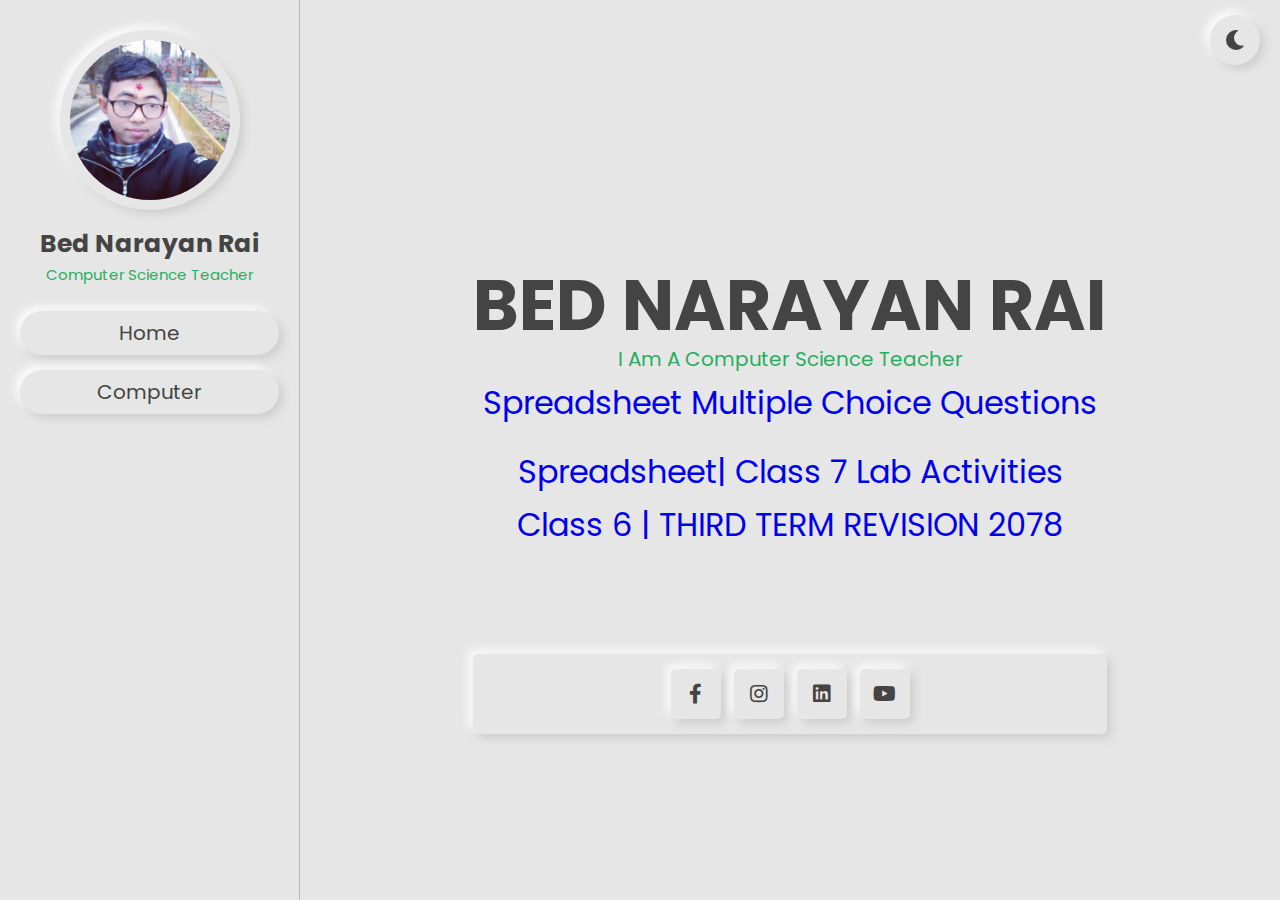
==== index.html @ 0dcf38b0 "Update index page" ====
<!DOCTYPE html>
<html lang="en">
<head>
    <meta charset="UTF-8">
    <meta http-equiv="X-UA-Compatible" content="IE=edge">
    <meta name="viewport" content="width=device-width, initial-scale=1.0">
    <title>Bed Narayan Rai Official Website</title>

    <!-- font awesome cdn link  -->
    <link rel="stylesheet" href="https://cdnjs.cloudflare.com/ajax/libs/font-awesome/5.15.4/css/all.min.css">

    <!-- custom css file link  -->
    <link rel="stylesheet" href="css/style.css">

</head>
<body>
    
<!-- header section starts  -->

<header class="header">

    <div class="user">
        <img src="image/user-img.png" alt="">
        <h3>Bed Narayan Rai</h3>
        <p>Computer Science Teacher</p>
    </div>

    <nav class="navbar">
        <a href="#home">home</a>
	<a href="computer/class 6/index.html">Computer</a>
    </nav>

</header>

<!-- header section ends -->

<div id="menu-btn" class="fas fa-bars"></div>

<!-- theme toggler  -->

<div id="theme-toggler" class="fas fa-moon"></div>

<!-- home section starts  -->

<section class="home" id="home">

    <div class="content">
        <h3>Bed Narayan Rai</h3>
        <p>i am a computer science teacher</p>
		
	
 		 	 	 	 <p style="font-size:32px" id="blink">
		 <a target = "_blank" href="https://docs.google.com/forms/d/1vQXxBZ0uFpaXMVQe0UMwuRPWggl_nJcxvuqNdfWyT7c/edit?usp=sharing"> Spreadsheet Multiple Choice Questions </a>
		    	</p><br>
	    <p style="font-size:32px" >
	      <a target = "_blank" href="https://docs.google.com/spreadsheets/d/1c_cPieVcHnZzpVnQ53n5YIIYf4aeoDB2/edit?usp=sharing&ouid=114801402738431417140&rtpof=true&sd=true"> Spreadsheet| Class 7 Lab Activities </a>
	    </p>
	    
	      <p style="font-size:32px" >
	      <a href="computer/class 6/index.html"> Class 6 | THIRD TERM REVISION 2078 </a>
	    </p>
 		 	 	 

 
			 

    <div class="share">
        <a target = "_blank" href="https://www.facebook.com/vednarayanrai/" class="fab fa-facebook-f"></a>
        <a target = "_blank" href="https://www.instagram.com/vednarayanrai/" class="fab fa-instagram"></a>
        <a target = "_blank" href="https://www.linkedin.com/in/bed-narayan-rai-91a205112" class="fab fa-linkedin"></a>
        <a target = "_blank" href="https://www.youtube.com/channel/UCYhCfL_DQKuKr6jBtLelatA" class="fab fa-youtube"></a>
    </div>

</section>

<!-- home section ends -->


<!-- custom js file link  -->
<!-- Messenger Chat Plugin Code -->
    <div id="fb-root"></div>

    <!-- Your Chat Plugin code -->
    <div id="fb-customer-chat" class="fb-customerchat">
    </div>

    <script>
      var chatbox = document.getElementById('fb-customer-chat');
      chatbox.setAttribute("page_id", "107478121863058");
      chatbox.setAttribute("attribution", "biz_inbox");
    </script>

    <!-- Your SDK code -->
    <script>
      window.fbAsyncInit = function() {
        FB.init({
          xfbml            : true,
          version          : 'v13.0'
        });
      };

      (function(d, s, id) {
        var js, fjs = d.getElementsByTagName(s)[0];
        if (d.getElementById(id)) return;
        js = d.createElement(s); js.id = id;
        js.src = 'https://connect.facebook.net/en_US/sdk/xfbml.customerchat.js';
        fjs.parentNode.insertBefore(js, fjs);
      }(document, 'script', 'facebook-jssdk'));
    </script>
<script src="js/script.js"></script>

</body>
</html>
---- css/style.css ----
@import url('https://fonts.googleapis.com/css2?family=Poppins:wght@100;200;300;400;500;600;700&display=swap');

:root{
    --green:#27ae60;
    --black:#444;
    --light-color:#777;
    --bg-color:#e6e6e6;
    --border:.1rem solid rgba(0,0,0,.2);
    --box-shadow:.4rem .4rem 1rem #ccc,
                -.4rem -.4rem 1rem #fff;
    --box-shadow-inset:.4rem .4rem 1rem #ccc inset,
                      -.4rem -.4rem 1rem #fff inset;
}

*{
    font-family: 'Poppins', sans-serif;
    margin:0; padding:0;
    box-sizing: border-box;
    outline: none; border:none;
    text-decoration: none;
    text-transform: capitalize;
    transition: .2s linear;
}

html{
    font-size: 62.5%;
    overflow-x: hidden;
    scroll-behavior: smooth;
}

body{
    background: var(--bg-color);
    padding-left: 30rem;
}

body.active{
    --black:#fff;
    --light-color:#ddd;
    --bg-color:#222;
    --border:.1rem solid rgba(0,0,0,.4);
    --box-shadow:.4rem .4rem 1rem #111,
                -.4rem -.4rem 1rem #333;
    --box-shadow-inset:.4rem .4rem 1rem #111 inset,
                      -.4rem -.4rem 1rem #333 inset;
}

section{
    min-height: 100vh;
    padding:2rem;
}

.btn{
    margin-top: 1rem;
    display: inline-block;
    padding:1rem 3.5rem;
    border-radius: .5rem;
    font-size: 1.7rem;
    cursor: pointer;
    background: none;
    color:var(--black);
    box-shadow: var(--box-shadow);
}

.btn:hover{
    box-shadow: var(--box-shadow-inset);
    color:var(--green);
}

.heading{
    text-align: center;
    font-size: 5rem;
    color:var(--black);
    text-transform: uppercase;
    padding-bottom: 2rem;
}

.heading span{
    color:var(--green);
    text-transform: uppercase;
}

.header{
    position: fixed;
    top:0; left: 0;
    z-index: 999;
    background: var(--bg-color);
    width: 30rem;
    border-right: var(--border);
    height: 100%;
    padding:2rem;
    text-align: center;
}

.header .user img{
    margin:1rem 0;
    border:1rem solid transparent;
    border-radius: 50%;
    height: 18rem;
    width: 18rem;
    box-shadow: var(--box-shadow);
}

.header .user h3{
    color:var(--black);
    font-size: 2.5rem;
}

.header .user p{
    color:var(--green);
    font-size: 1.5rem;
}

.header .navbar{
    padding-top: 1rem;
}

.header .navbar a{
    display: block;
    margin:1.5rem 0;
    padding:.7rem;
    border-radius: 5rem;
    font-size: 2rem;
    box-shadow: var(--box-shadow);
    color:var(--black);
}

.header .navbar a:hover{
    box-shadow: var(--box-shadow-inset);
    color: var(--green);
}

#menu-btn{
    position: fixed;
    top:1.5rem; left: 2rem;
    z-index: 1000;
    height: 5rem;
    width: 5rem;
    line-height: 5rem;
    border-radius: 50%;
    font-size: 2rem;
    cursor: pointer;
    box-shadow: var(--box-shadow);
    text-align: center;
    color:var(--black);
    background: var(--bg-color);
    display: none;
}

#menu-btn:hover{
    color:var(--green);
    box-shadow: var(--box-shadow-inset);
}

#theme-toggler{
    position: fixed;
    top:1.5rem; right: 2rem;
    z-index: 1000;
    height: 5rem;
    width: 5rem;
    line-height: 5rem;
    border-radius: 50%;
    font-size: 2rem;
    cursor: pointer;
    box-shadow: var(--box-shadow);
    text-align: center;
    color:var(--black);
    background: var(--bg-color);
}

#theme-toggler:hover{
    color:var(--green);
    box-shadow: var(--box-shadow-inset);
}

.home{
    display: flex;
    flex-flow: column;
    align-items: center;
    justify-content: center;
    text-align: center;
}

.home .content h3{
    font-size: 7rem;
    color:var(--black);
    line-height: 1.1;
    text-transform: uppercase;
}

.home .content p{
    font-size: 2rem;
    color:var(--green);
    padding-bottom: .5rem;
}

.home .share{
    position: relative;
    top: 10rem;
    border-radius: .5rem;
    box-shadow: var(--box-shadow);
    padding:1rem;
}

.home .share a{
    height: 5rem;
    width: 5rem;
    line-height: 5rem;
    box-shadow: var(--box-shadow);
    margin:.5rem;
    font-size: 2rem;
    color:var(--black);
    border-radius: .5rem;
}

.home .share a:hover{
    box-shadow: var(--box-shadow-inset);
    color:var(--green);
}

.services .box-container{
    display: grid;
    grid-template-columns: repeat(auto-fit, minmax(27rem, 1fr));
    gap:2rem;
}

.services .box-container .box{
    padding:2rem;
    border-radius: .5rem;
    box-shadow: var(--box-shadow);
    position: relative;
    z-index: 0;
    overflow:hidden;
}

.services .box-container .box i{
    font-size:4rem;
    padding-bottom: 5rem;
    color:#fff;
}

.services .box-container .box h3{
    font-size:2rem;
    padding-bottom: 1rem;
    color:var(--black);
}

.services .box-container .box p{
    font-size:1.4rem;
    line-height: 1.8;
    color:var(--light-color);
}

.services .box-container .box::before{
    content: '';
    position: absolute;
    top:0; left: 0;
    height: 100%;
    width: 100%;
    background: var(--green);
    z-index: -1;
    clip-path: circle(9rem at 5% 0%);
    transition: .3s linear;
}

.services .box-container .box:hover::before{    
    clip-path: circle(100%);
}

.services .box-container .box:hover > *{
    color:#fff;
}


.aid1 {
	color:#87ceeb;
}

.aid1:hover {
	color:white;
}

.banner {
  background: #a770ef;
  background: -webkit-linear-gradient(to right, #a770ef, #cf8bf3, #fdb99b);
  background: linear-gradient(to right, #a770ef, #cf8bf3, #fdb99b);
}



.credits{
    font-size: 2rem;
    text-align: center;
    padding:2.5rem 1rem;
    margin-top: 1rem;
    border-top: var(--border);
    color:var(--black);
}

.credits span{
    color: var(--green);
}


/*responsive*/

@media(max-width: 767px){
	.content .box {
    width:100%;
    
}
}

a:hover {
  color: red;
  background-color: transparent;
  text-decoration: underline;
}



/* media queries  */

@media (max-width:991px){

    html{
        font-size: 55%;
    }

    body{
        padding-left: 0;
    }

    .header{
        left:-110%;
    }

    .header.active{
        left:0%;
        transition: .4s linear;
    }

    #menu-btn{
        display: initial;
    }

}

@media (max-width:450px){

    html{
        font-size: 50%;
    }

    .header{
        width:100%;
        border-right: 0;
    }

}
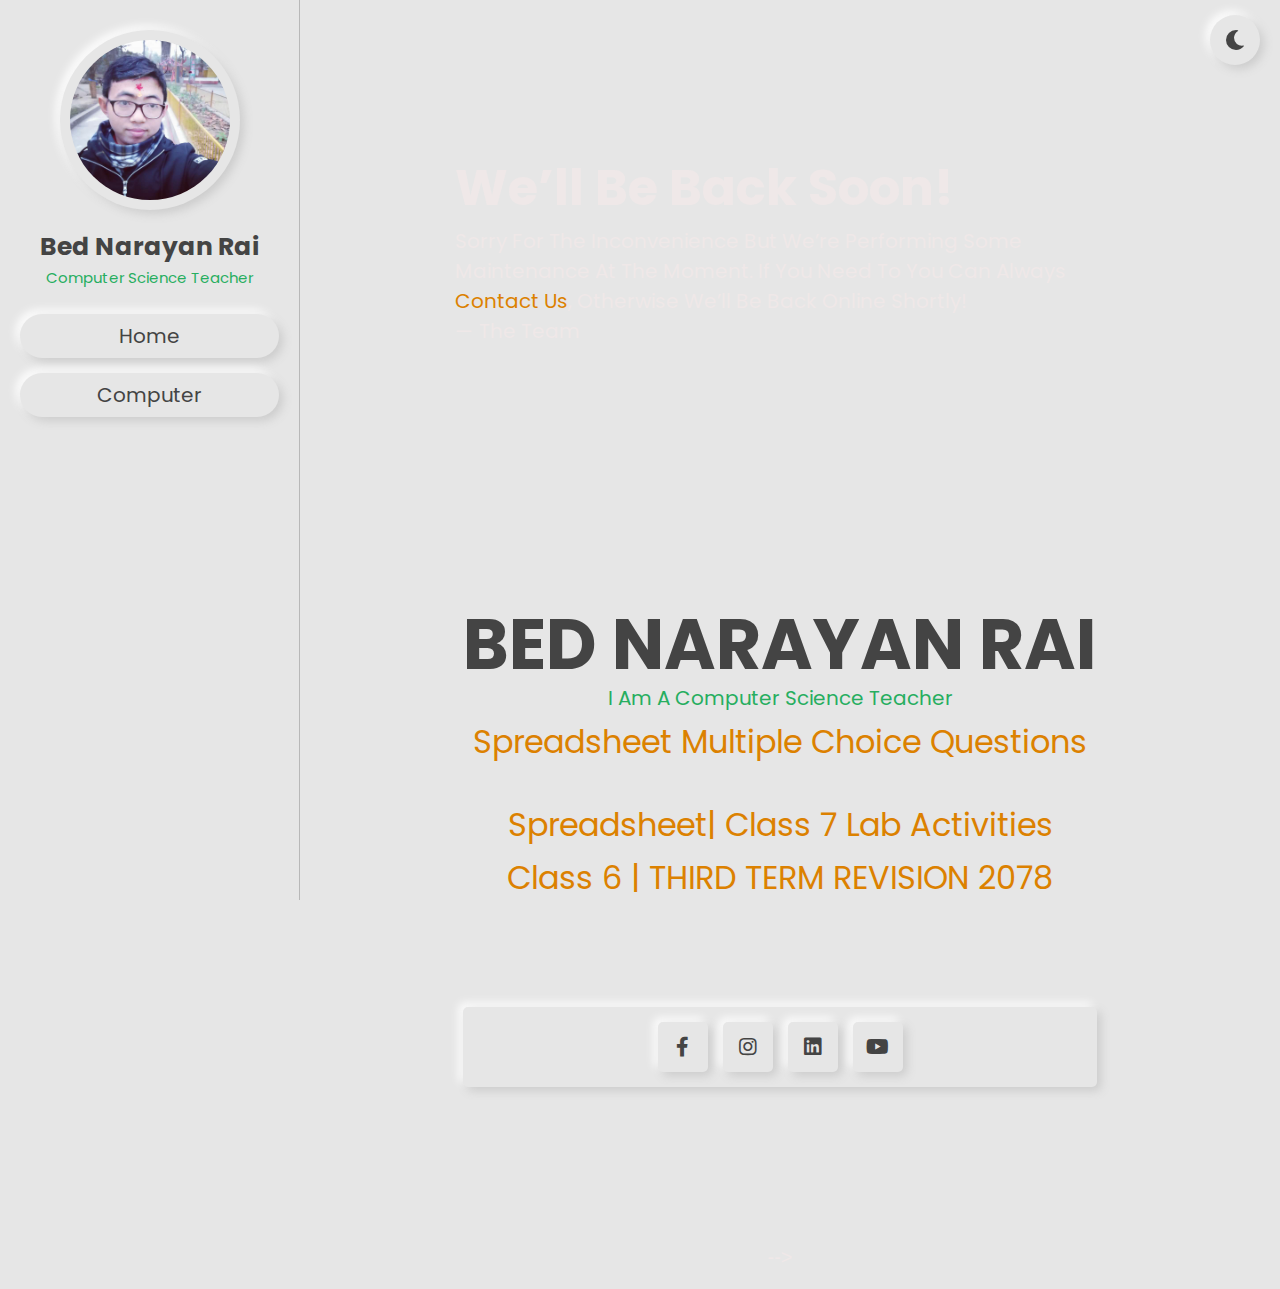
==== commit ce536d42: "Update index.html" ====
--- a/index.html
+++ b/index.html
@@ -1,3 +1,59 @@
+<!doctype html>
+<html>
+  <head>
+    <title>Site Maintenance</title>
+    <meta charset="utf-8"/>
+    <meta name="robots" content="noindex"/>
+    <meta name="viewport" content="width=device-width, initial-scale=1.0">
+    <style>
+      body { text-align: center; padding: 20px; font: 20px Helvetica, sans-serif; color: #efe8e8; }
+      @media (min-width: 768px){
+        body{ padding-top: 150px; }
+      }
+      h1 { font-size: 50px; }
+      article { display: block; text-align: left; max-width: 650px; margin: 0 auto; }
+      a { color: #dc8100; text-decoration: none; }
+      a:hover { color: #efe8e8; text-decoration: none; }
+    </style>
+  </head>
+  <body bgcolor="2e2929">
+    <article>
+        <h1>We&rsquo;ll be back soon!</h1>
+        <div>
+            <p>Sorry for the inconvenience but we&rsquo;re performing some maintenance at the moment. If you need to you can always <a href="mailto:#">contact us</a>, otherwise we&rsquo;ll be back online shortly!</p>
+            <p>&mdash; The Team</p>
+            
+        </div>
+        <div style="display: flex; flex-direction: row; justify-content: space-between;">
+            <p class="day"></p>
+            <p class="hour"></p>
+            <p class="minute"></p>
+            <p class="second"></p>
+        </div>
+    </article>
+    <script>
+        const countDown = () => {
+            const countDay = new Date('December 28, 2022 00:00:00');
+            const now = new Date();
+            const counter = countDay - now;
+            const second = 1000;
+            const minute = second * 60;
+            const hour = minute * 60;
+            const day = hour * 24;
+            const textDay = Math.floor(counter / day);
+            const textHour = Math.floor((counter % day) / hour);
+            const textMinute = Math.floor((counter % hour) / minute);
+            const textSecond = Math.floor((counter % minute) / second)
+            document.querySelector(".day").innerText = textDay + ' Days';
+            document.querySelector(".hour").innerText = textHour + ' Hours';
+            document.querySelector(".minute").innerText = textMinute + ' Minutes';
+            document.querySelector(".second").innerText = textSecond + ' Seconds';
+        }
+        setInterval(countDown, 1000);
+    </script>
+  </body>
+</html>
+<!--
 <!DOCTYPE html>
 <html lang="en">
 <head>
@@ -111,3 +167,4 @@
 
 </body>
 </html>
+-->
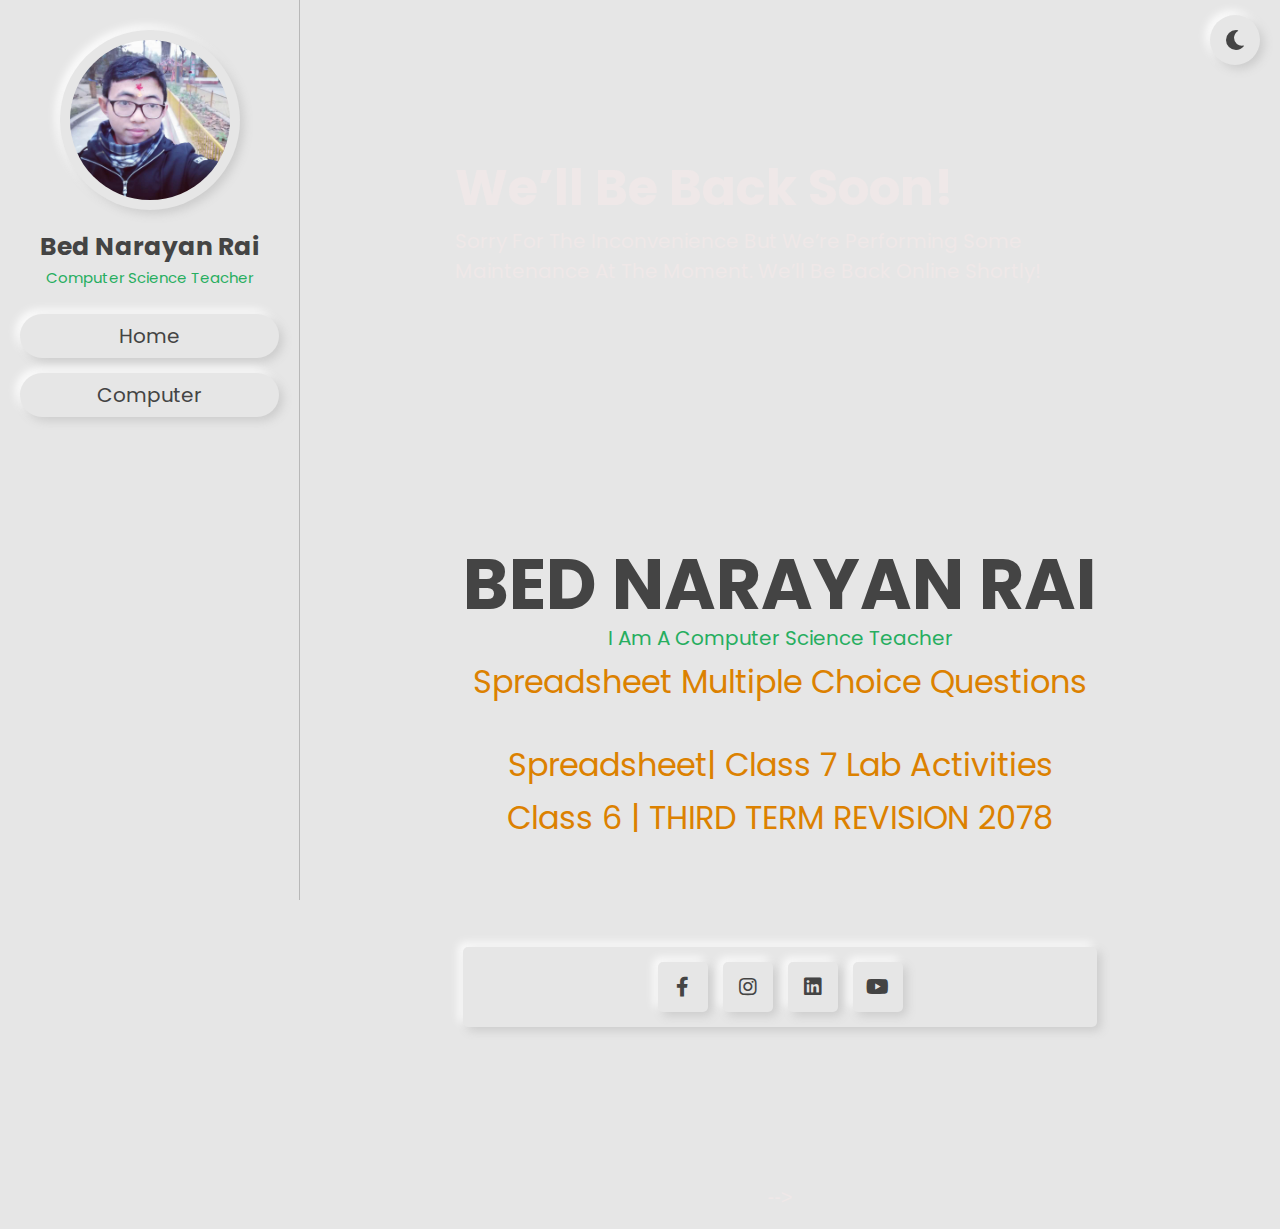
==== commit f04765ac: "Update index.html" ====
--- a/index.html
+++ b/index.html
@@ -20,8 +20,7 @@
     <article>
         <h1>We&rsquo;ll be back soon!</h1>
         <div>
-            <p>Sorry for the inconvenience but we&rsquo;re performing some maintenance at the moment. If you need to you can always <a href="mailto:#">contact us</a>, otherwise we&rsquo;ll be back online shortly!</p>
-            <p>&mdash; The Team</p>
+            <p>Sorry for the inconvenience but we&rsquo;re performing some maintenance at the moment. we&rsquo;ll be back online shortly!</p>
             
         </div>
         <div style="display: flex; flex-direction: row; justify-content: space-between;">
@@ -33,7 +32,7 @@
     </article>
     <script>
         const countDown = () => {
-            const countDay = new Date('December 28, 2022 00:00:00');
+            const countDay = new Date('June 20, 2024 00:00:00');
             const now = new Date();
             const counter = countDay - now;
             const second = 1000;
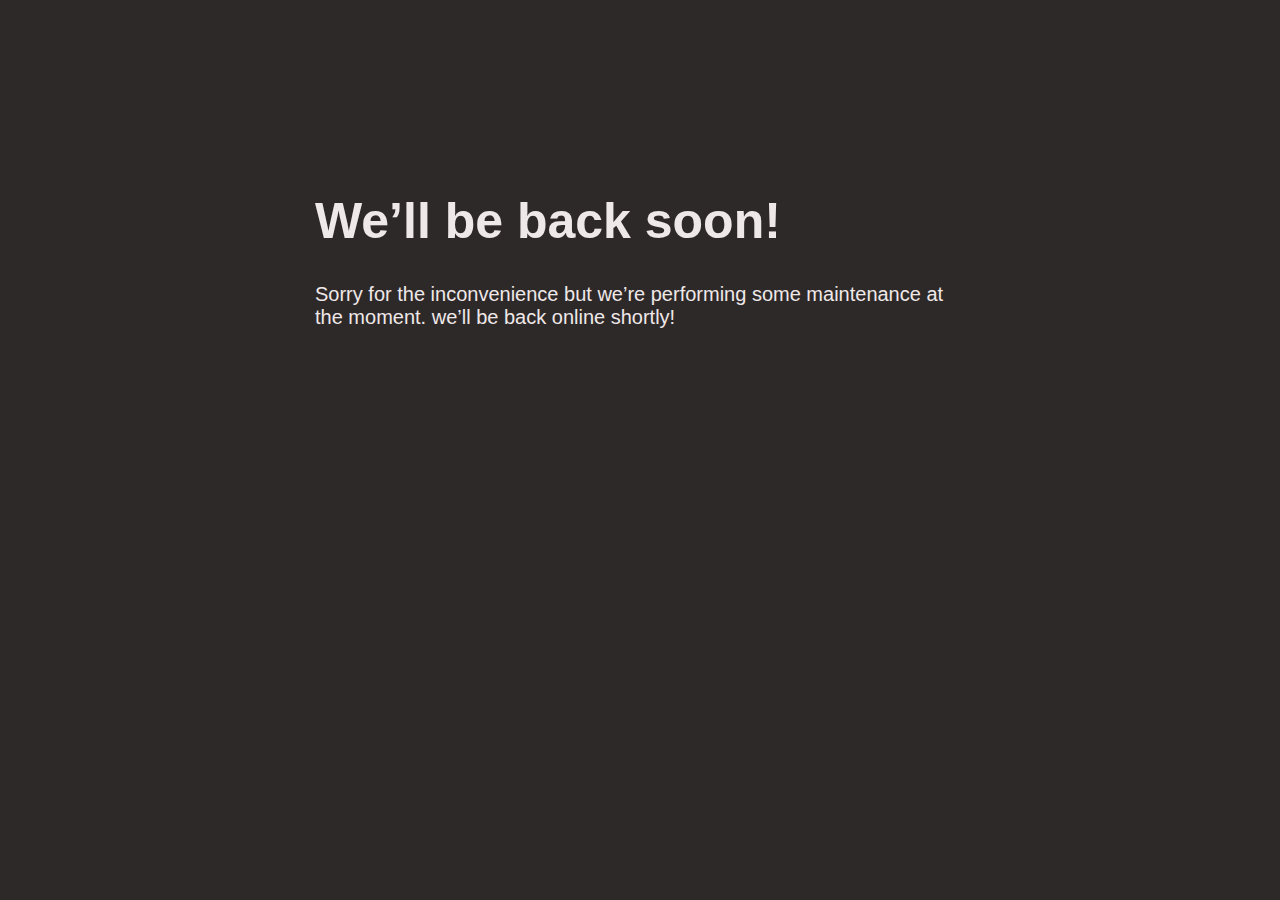
==== commit d5e908af: "Update index.html" ====
--- a/index.html
+++ b/index.html
@@ -23,147 +23,7 @@
             <p>Sorry for the inconvenience but we&rsquo;re performing some maintenance at the moment. we&rsquo;ll be back online shortly!</p>
             
         </div>
-        <div style="display: flex; flex-direction: row; justify-content: space-between;">
-            <p class="day"></p>
-            <p class="hour"></p>
-            <p class="minute"></p>
-            <p class="second"></p>
-        </div>
     </article>
-    <script>
-        const countDown = () => {
-            const countDay = new Date('June 20, 2024 00:00:00');
-            const now = new Date();
-            const counter = countDay - now;
-            const second = 1000;
-            const minute = second * 60;
-            const hour = minute * 60;
-            const day = hour * 24;
-            const textDay = Math.floor(counter / day);
-            const textHour = Math.floor((counter % day) / hour);
-            const textMinute = Math.floor((counter % hour) / minute);
-            const textSecond = Math.floor((counter % minute) / second)
-            document.querySelector(".day").innerText = textDay + ' Days';
-            document.querySelector(".hour").innerText = textHour + ' Hours';
-            document.querySelector(".minute").innerText = textMinute + ' Minutes';
-            document.querySelector(".second").innerText = textSecond + ' Seconds';
-        }
-        setInterval(countDown, 1000);
-    </script>
   </body>
 </html>
-<!--
-<!DOCTYPE html>
-<html lang="en">
-<head>
-    <meta charset="UTF-8">
-    <meta http-equiv="X-UA-Compatible" content="IE=edge">
-    <meta name="viewport" content="width=device-width, initial-scale=1.0">
-    <title>Bed Narayan Rai Official Website</title>
 
-    <!-- font awesome cdn link  -->
-    <link rel="stylesheet" href="https://cdnjs.cloudflare.com/ajax/libs/font-awesome/5.15.4/css/all.min.css">
-
-    <!-- custom css file link  -->
-    <link rel="stylesheet" href="css/style.css">
-
-</head>
-<body>
-    
-<!-- header section starts  -->
-
-<header class="header">
-
-    <div class="user">
-        <img src="image/user-img.png" alt="">
-        <h3>Bed Narayan Rai</h3>
-        <p>Computer Science Teacher</p>
-    </div>
-
-    <nav class="navbar">
-        <a href="#home">home</a>
-	<a href="computer/class 6/index.html">Computer</a>
-    </nav>
-
-</header>
-
-<!-- header section ends -->
-
-<div id="menu-btn" class="fas fa-bars"></div>
-
-<!-- theme toggler  -->
-
-<div id="theme-toggler" class="fas fa-moon"></div>
-
-<!-- home section starts  -->
-
-<section class="home" id="home">
-
-    <div class="content">
-        <h3>Bed Narayan Rai</h3>
-        <p>i am a computer science teacher</p>
-		
-	
- 		 	 	 	 <p style="font-size:32px" id="blink">
-		 <a target = "_blank" href="https://docs.google.com/forms/d/1vQXxBZ0uFpaXMVQe0UMwuRPWggl_nJcxvuqNdfWyT7c/edit?usp=sharing"> Spreadsheet Multiple Choice Questions </a>
-		    	</p><br>
-	    <p style="font-size:32px" >
-	      <a target = "_blank" href="https://docs.google.com/spreadsheets/d/1c_cPieVcHnZzpVnQ53n5YIIYf4aeoDB2/edit?usp=sharing&ouid=114801402738431417140&rtpof=true&sd=true"> Spreadsheet| Class 7 Lab Activities </a>
-	    </p>
-	    
-	      <p style="font-size:32px" >
-	      <a href="computer/class 6/index.html"> Class 6 | THIRD TERM REVISION 2078 </a>
-	    </p>
- 		 	 	 
-
- 
-			 
-
-    <div class="share">
-        <a target = "_blank" href="https://www.facebook.com/vednarayanrai/" class="fab fa-facebook-f"></a>
-        <a target = "_blank" href="https://www.instagram.com/vednarayanrai/" class="fab fa-instagram"></a>
-        <a target = "_blank" href="https://www.linkedin.com/in/bed-narayan-rai-91a205112" class="fab fa-linkedin"></a>
-        <a target = "_blank" href="https://www.youtube.com/channel/UCYhCfL_DQKuKr6jBtLelatA" class="fab fa-youtube"></a>
-    </div>
-
-</section>
-
-<!-- home section ends -->
-
-
-<!-- custom js file link  -->
-<!-- Messenger Chat Plugin Code -->
-    <div id="fb-root"></div>
-
-    <!-- Your Chat Plugin code -->
-    <div id="fb-customer-chat" class="fb-customerchat">
-    </div>
-
-    <script>
-      var chatbox = document.getElementById('fb-customer-chat');
-      chatbox.setAttribute("page_id", "107478121863058");
-      chatbox.setAttribute("attribution", "biz_inbox");
-    </script>
-
-    <!-- Your SDK code -->
-    <script>
-      window.fbAsyncInit = function() {
-        FB.init({
-          xfbml            : true,
-          version          : 'v13.0'
-        });
-      };
-
-      (function(d, s, id) {
-        var js, fjs = d.getElementsByTagName(s)[0];
-        if (d.getElementById(id)) return;
-        js = d.createElement(s); js.id = id;
-        js.src = 'https://connect.facebook.net/en_US/sdk/xfbml.customerchat.js';
-        fjs.parentNode.insertBefore(js, fjs);
-      }(document, 'script', 'facebook-jssdk'));
-    </script>
-<script src="js/script.js"></script>
-
-</body>
-</html>
--->
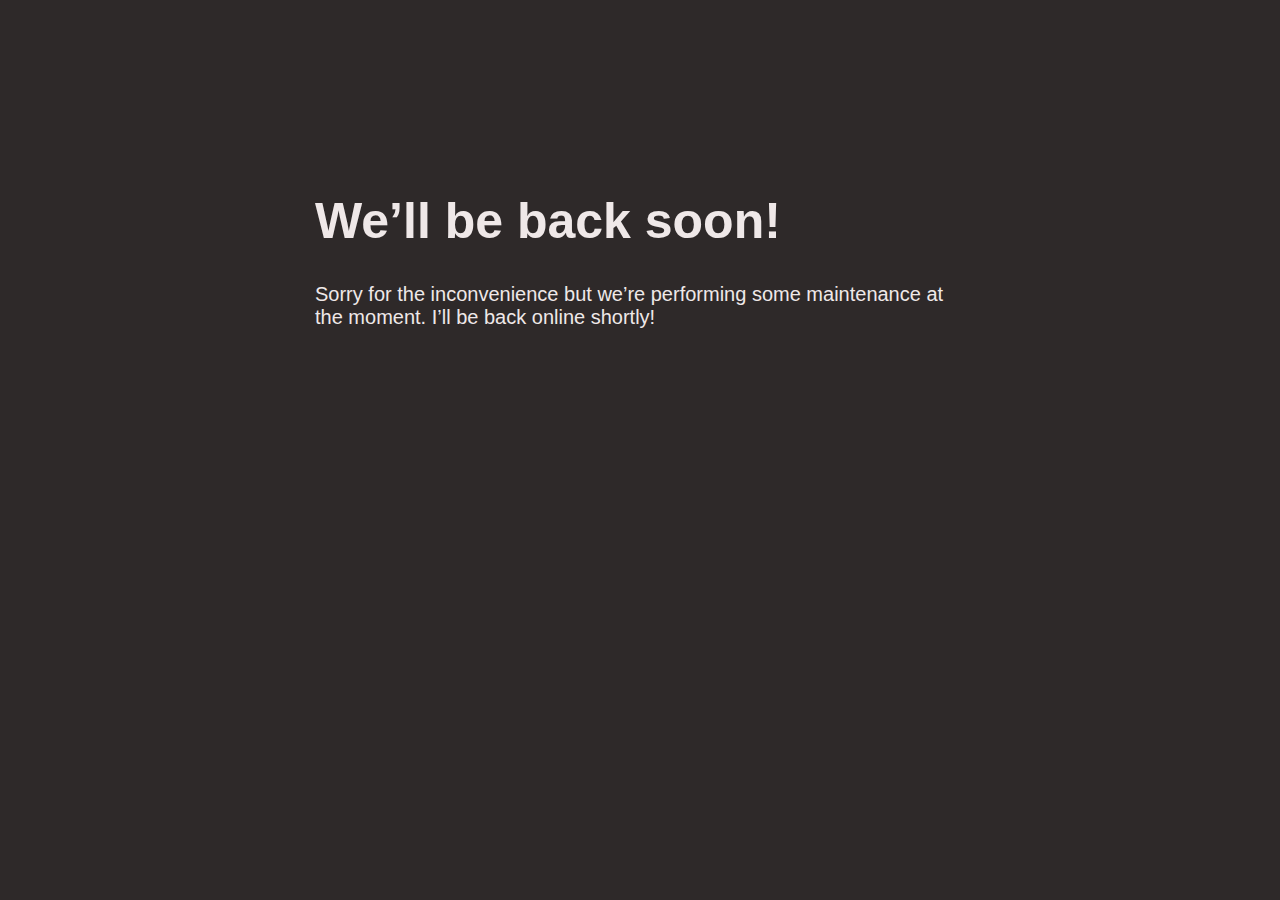
==== commit 170be010: "Update index.html" ====
--- a/index.html
+++ b/index.html
@@ -20,7 +20,7 @@
     <article>
         <h1>We&rsquo;ll be back soon!</h1>
         <div>
-            <p>Sorry for the inconvenience but we&rsquo;re performing some maintenance at the moment. we&rsquo;ll be back online shortly!</p>
+            <p>Sorry for the inconvenience but we&rsquo;re performing some maintenance at the moment. I&rsquo;ll be back online shortly!</p>
             
         </div>
     </article>
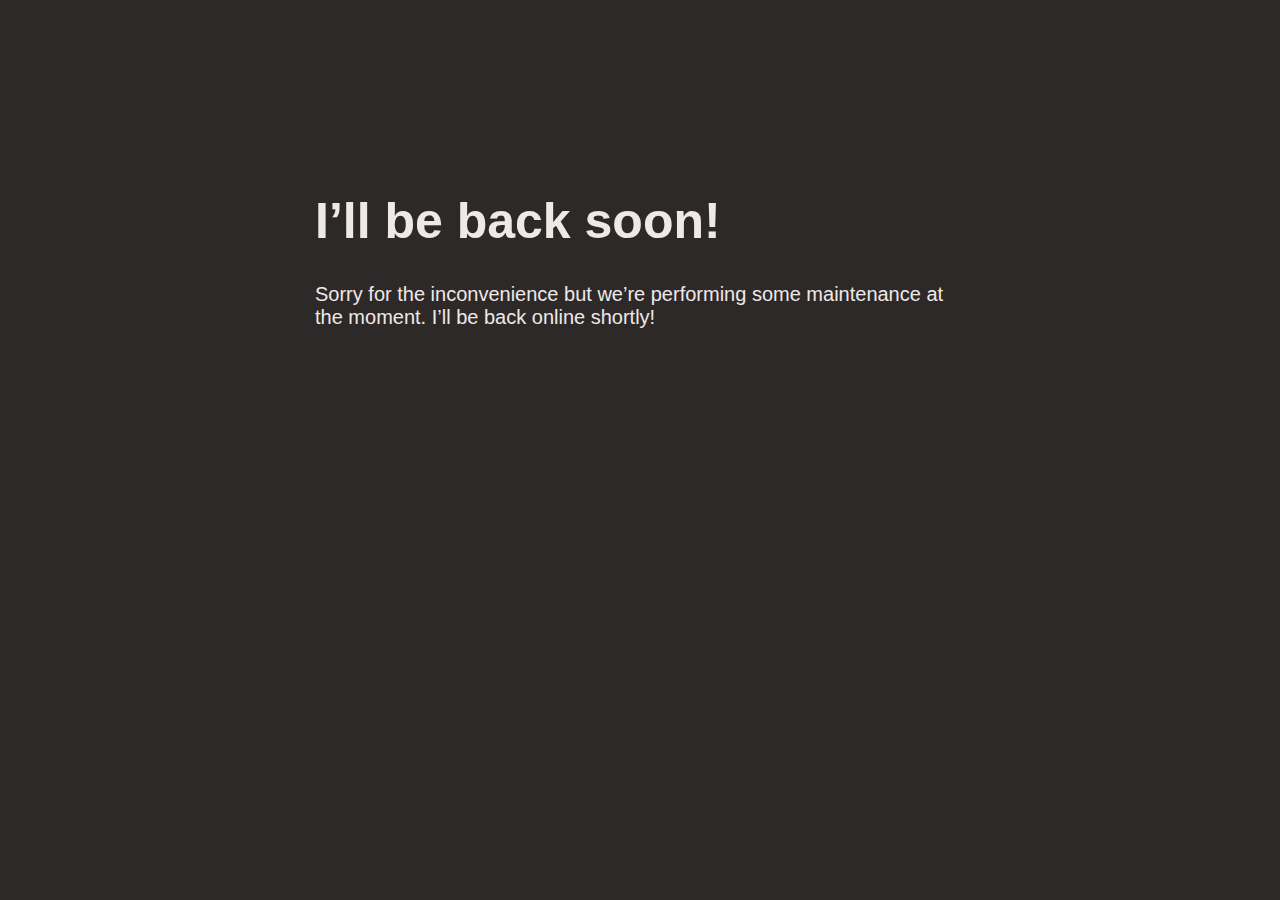
==== commit e3d71986: "Update index.html" ====
--- a/index.html
+++ b/index.html
@@ -18,7 +18,7 @@
   </head>
   <body bgcolor="2e2929">
     <article>
-        <h1>We&rsquo;ll be back soon!</h1>
+        <h1>I&rsquo;ll be back soon!</h1>
         <div>
             <p>Sorry for the inconvenience but we&rsquo;re performing some maintenance at the moment. I&rsquo;ll be back online shortly!</p>
             
